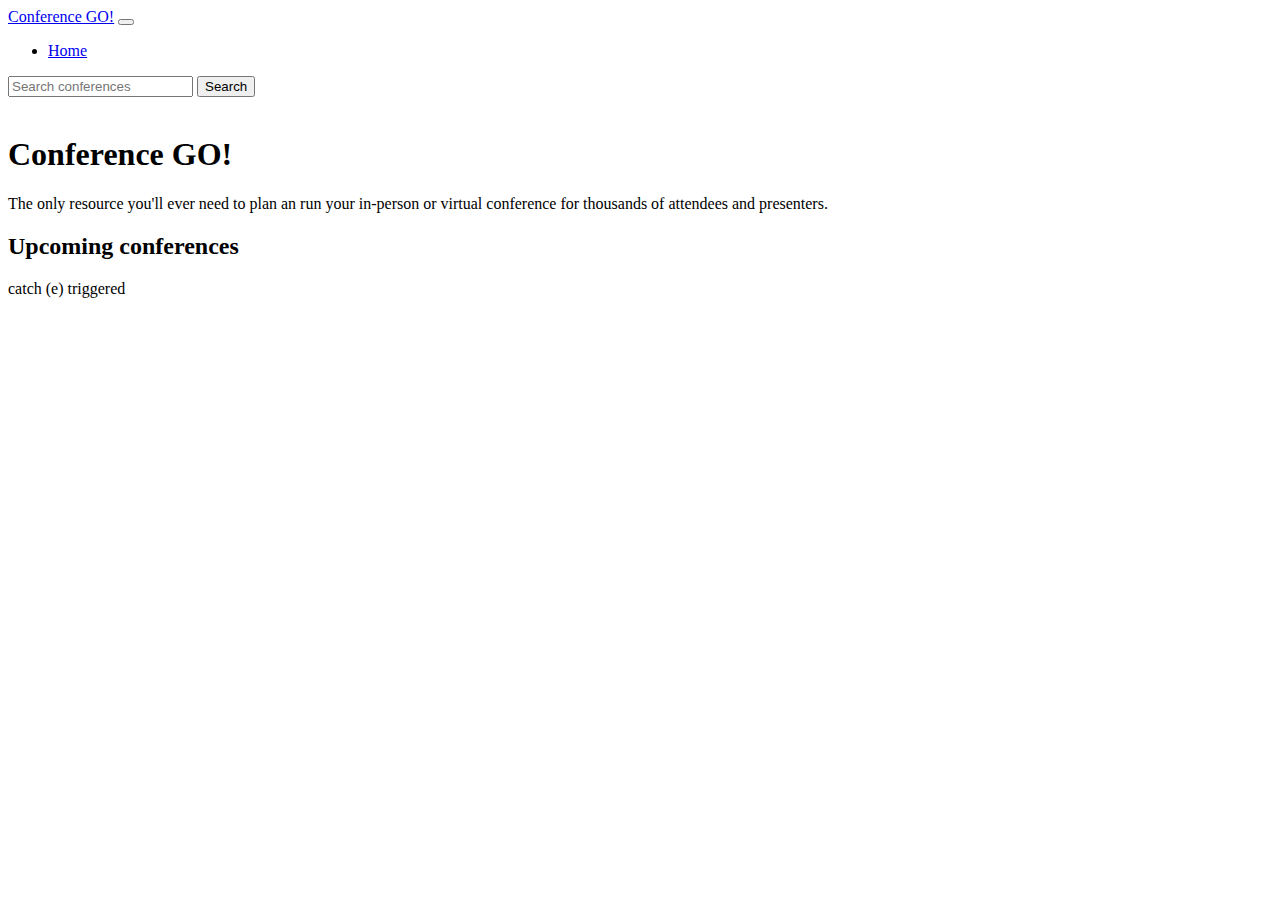
==== ghi/index.html @ 2b157078 "Front-end work done" ====
<!DOCTYPE html>
<html lang="en">
<head>
  <meta charset="UTF-8">
  <meta http-equiv="X-UA-Compatible" content="IE=edge">
  <meta name="viewport" content="width=device-width, initial-scale=1.0">
  <link href="https://cdn.jsdelivr.net/npm/bootstrap@5.1.3/dist/css/bootstrap.min.css" rel="stylesheet" integrity="sha384-1BmE4kWBq78iYhFldvKuhfTAU6auU8tT94WrHftjDbrCEXSU1oBoqyl2QvZ6jIW3" crossorigin="anonymous">
  <title>Conference GO!</title>
  <script type="module" src="./js/app.js"></script>
</head>
<body>
  <header>
    <nav class="navbar navbar-expand-lg navbar-light bg-light">
      <div class="container-fluid">
        <a class="navbar-brand" href="#">Conference GO!</a>
        <button class="navbar-toggler" type="button" data-bs-toggle="collapse" data-bs-target="#navbarSupportedContent" aria-controls="navbarSupportedContent" aria-expanded="false" aria-label="Toggle navigation">
          <span class="navbar-toggler-icon"></span>
        </button>
        <div class="collapse navbar-collapse" id="navbarSupportedContent">
          <ul class="navbar-nav me-auto mb-2 mb-lg-0">
            <li class="nav-item">
              <a class="nav-link active" aria-current="page" href="#">Home</a>
            </li>
          </ul>
          <form class="d-flex">
            <input class="form-control me-2" type="search" placeholder="Search conferences" aria-label="Search">
            <button class="btn btn-outline-success" type="submit">Search</button>
          </form>
        </div>
      </div>
    </nav>
  </header>
  <main>
    <div class="px-4 py-5 my-5 mt-0 text-center bg-info">
      <img class="bg-white rounded shadow d-block mx-auto mb-4" src="./images/logo.svg" alt="" width="600">
      <h1 class="display-5 fw-bold">Conference GO!</h1>
      <div class="col-lg-6 mx-auto">
        <p class="lead mb-4">
          The only resource you'll ever need to plan an run your in-person or
          virtual conference for thousands of attendees and presenters.
        </p>
      </div>
    </div>
    <div class="container">
      <h2>Upcoming conferences</h2>
      <div class="row">
      </div>
    </div>
  </main>
  <script src="https://cdn.jsdelivr.net/npm/bootstrap@5.1.3/dist/js/bootstrap.bundle.min.js" integrity="sha384-ka7Sk0Gln4gmtz2MlQnikT1wXgYsOg+OMhuP+IlRH9sENBO0LRn5q+8nbTov4+1p" crossorigin="anonymous"></script>
</body>
</html>
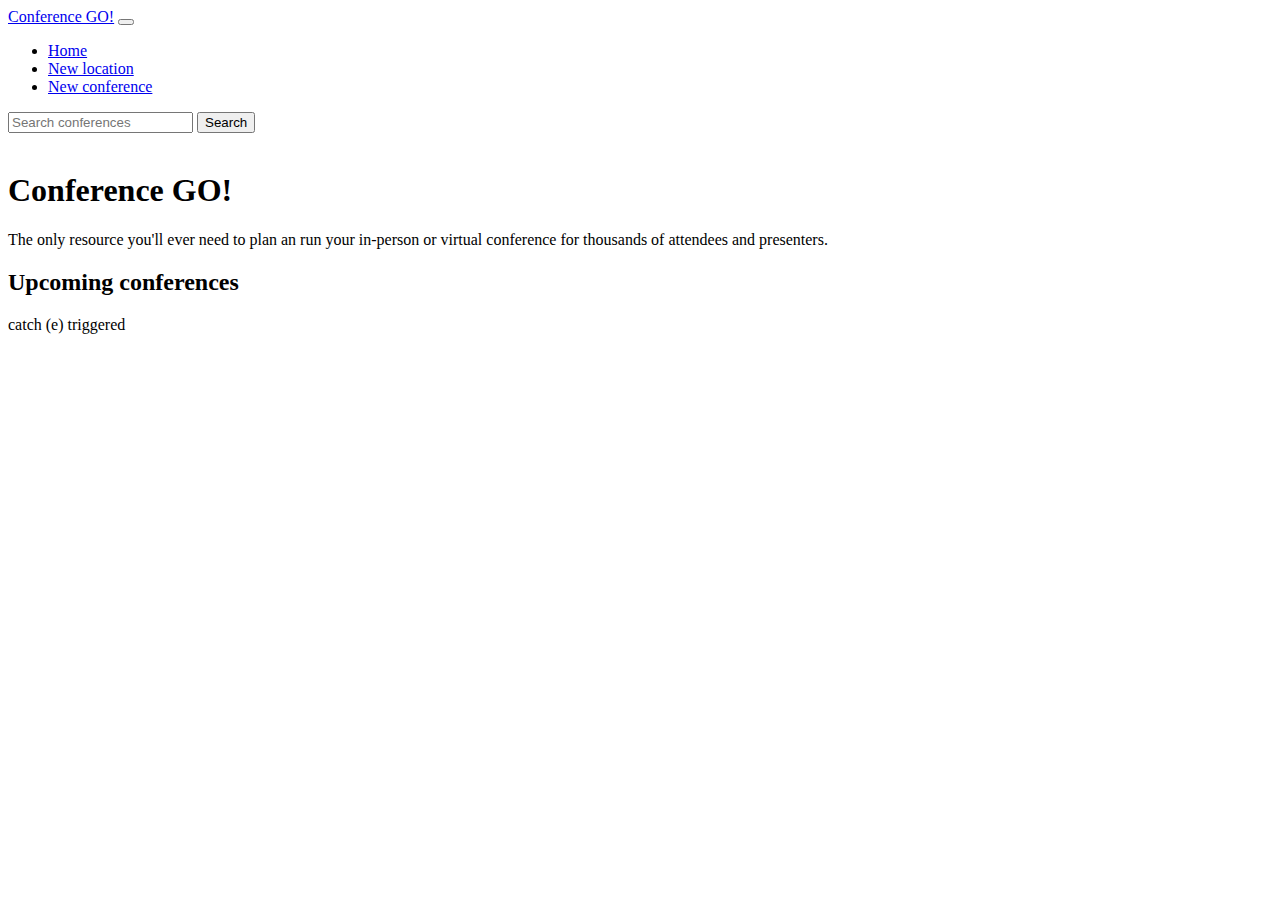
==== commit e0e05a78: "Added conference form" ====
--- a/ghi/index.html
+++ b/ghi/index.html
@@ -21,6 +21,12 @@
             <li class="nav-item">
               <a class="nav-link active" aria-current="page" href="#">Home</a>
             </li>
+            <li class="nav-item">
+              <a class="nav-link" aria-current="page" href="new-location.html">New location</a>
+            </li>
+            <li class="nav-item">
+              <a class="nav-link" aria-current="page" href="new-conference.html">New conference</a>
+          </li>
           </ul>
           <form class="d-flex">
             <input class="form-control me-2" type="search" placeholder="Search conferences" aria-label="Search">
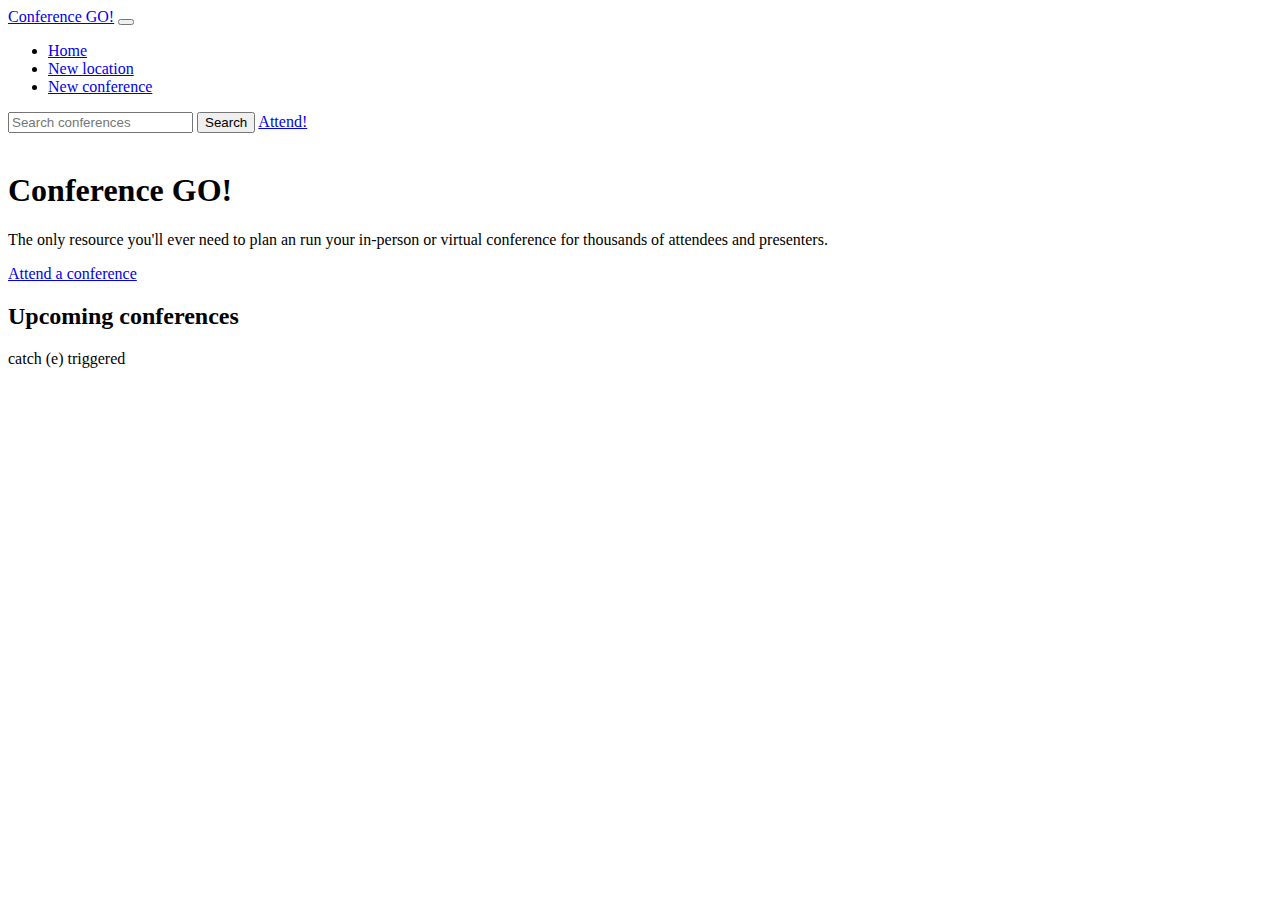
==== commit 53240ba7: "Added react functionality" ====
--- a/ghi/index.html
+++ b/ghi/index.html
@@ -7,6 +7,7 @@
   <link href="https://cdn.jsdelivr.net/npm/bootstrap@5.1.3/dist/css/bootstrap.min.css" rel="stylesheet" integrity="sha384-1BmE4kWBq78iYhFldvKuhfTAU6auU8tT94WrHftjDbrCEXSU1oBoqyl2QvZ6jIW3" crossorigin="anonymous">
   <title>Conference GO!</title>
   <script type="module" src="./js/app.js"></script>
+  <script type="module" src="./js/check-status.js"></script>
 </head>
 <body>
   <header>
@@ -22,15 +23,16 @@
               <a class="nav-link active" aria-current="page" href="#">Home</a>
             </li>
             <li class="nav-item">
-              <a class="nav-link" aria-current="page" href="new-location.html">New location</a>
+              <a class="nav-link d-none" aria-current="page" id='location-link' href="new-location.html">New location</a>
             </li>
             <li class="nav-item">
-              <a class="nav-link" aria-current="page" href="new-conference.html">New conference</a>
-          </li>
+              <a class="nav-link d-none" aria-current="page" id='conference-link' href="new-conference.html">New conference</a>
+            </li>
           </ul>
           <form class="d-flex">
             <input class="form-control me-2" type="search" placeholder="Search conferences" aria-label="Search">
-            <button class="btn btn-outline-success" type="submit">Search</button>
+            <button class="btn btn-outline-success me-2" type="submit">Search</button>
+            <a class="btn btn-primary" href="attend-conference.html">Attend!</a>
           </form>
         </div>
       </div>
@@ -45,6 +47,9 @@
           The only resource you'll ever need to plan an run your in-person or
           virtual conference for thousands of attendees and presenters.
         </p>
+        <div class="d-grid gap-2 d-sm-flex justify-content-sm-center">
+          <a href="attend-conference.html" type="button" class="btn btn-primary btn-lg px-4 gap-3">Attend a conference</a>
+        </div>
       </div>
     </div>
     <div class="container">
